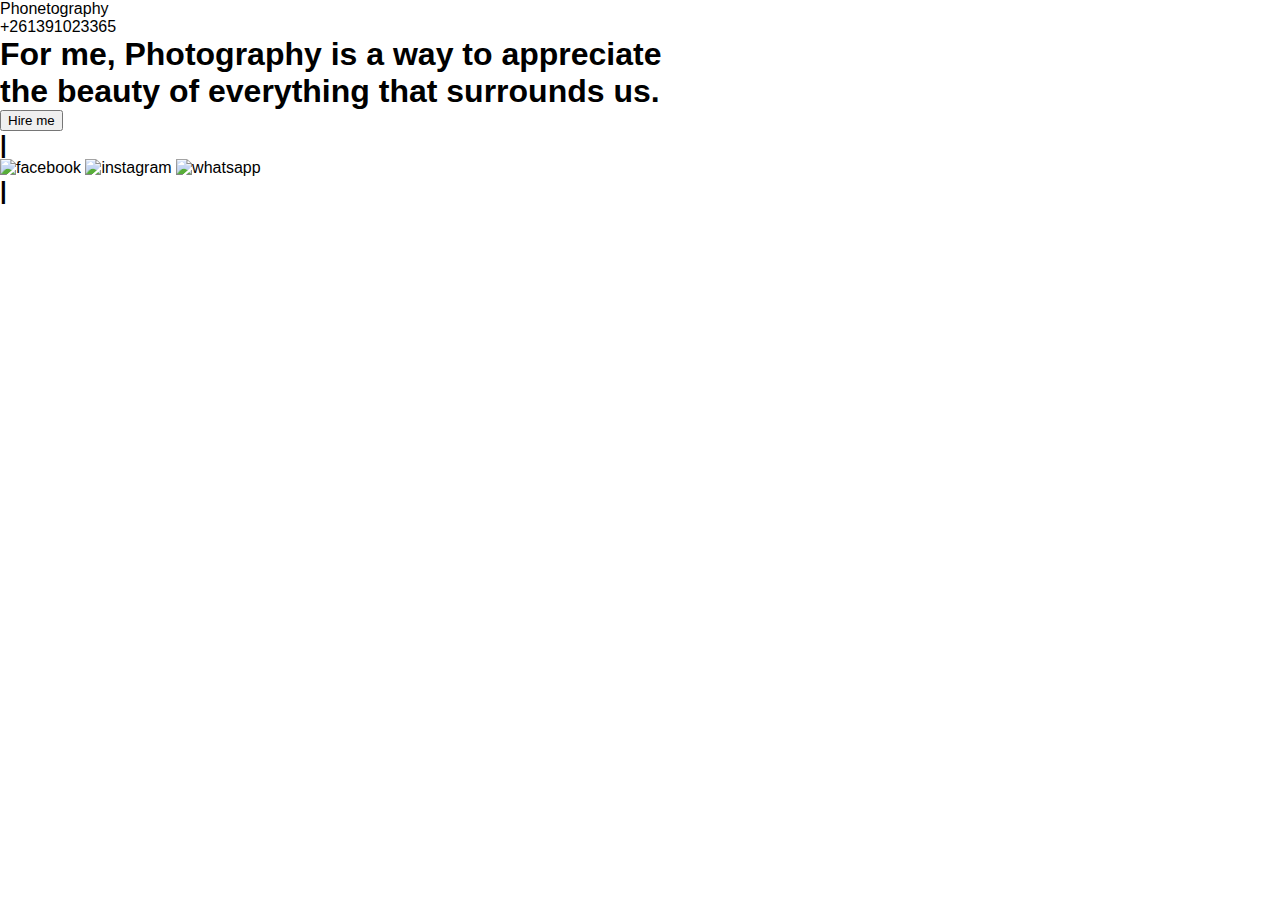
==== index.html @ 0cb047f6 "feat: first page introduction" ====
<!DOCTYPE html>
<html lang="en">

<head>
    <meta charset="UTF-8">
    <meta name="viewport" content="width=device-width, initial-scale=1.0">
    <title>Voahary's Photography</title>
    <link rel="stylesheet" href="style.css">
</head>

<body>
    <nav>
        <p>Phonetography</p>
        <p>+261391023365</p>
    </nav>
    <div>
        <h1 class="myImpression">For me, Photography is a way to appreciate</h1>
        <h1 class="myImpression">the beauty of everything that surrounds us.</h1>
    </div>
    <button id="hireMe">Hire me</button>
    <div class="contact">
        <h2 class="line">|</h2>
        <img src="" alt="facebook">
        <img src="" alt="instagram">
        <img src="" alt="whatsapp">
        <h2 class="line">|</h2>
    </div>
</body>

</html>
---- style.css ----
* {
    margin: 0;
    padding: o;
    box-sizing: border-box;
    font-family: Arial, Helvetica, sans-serif;
}
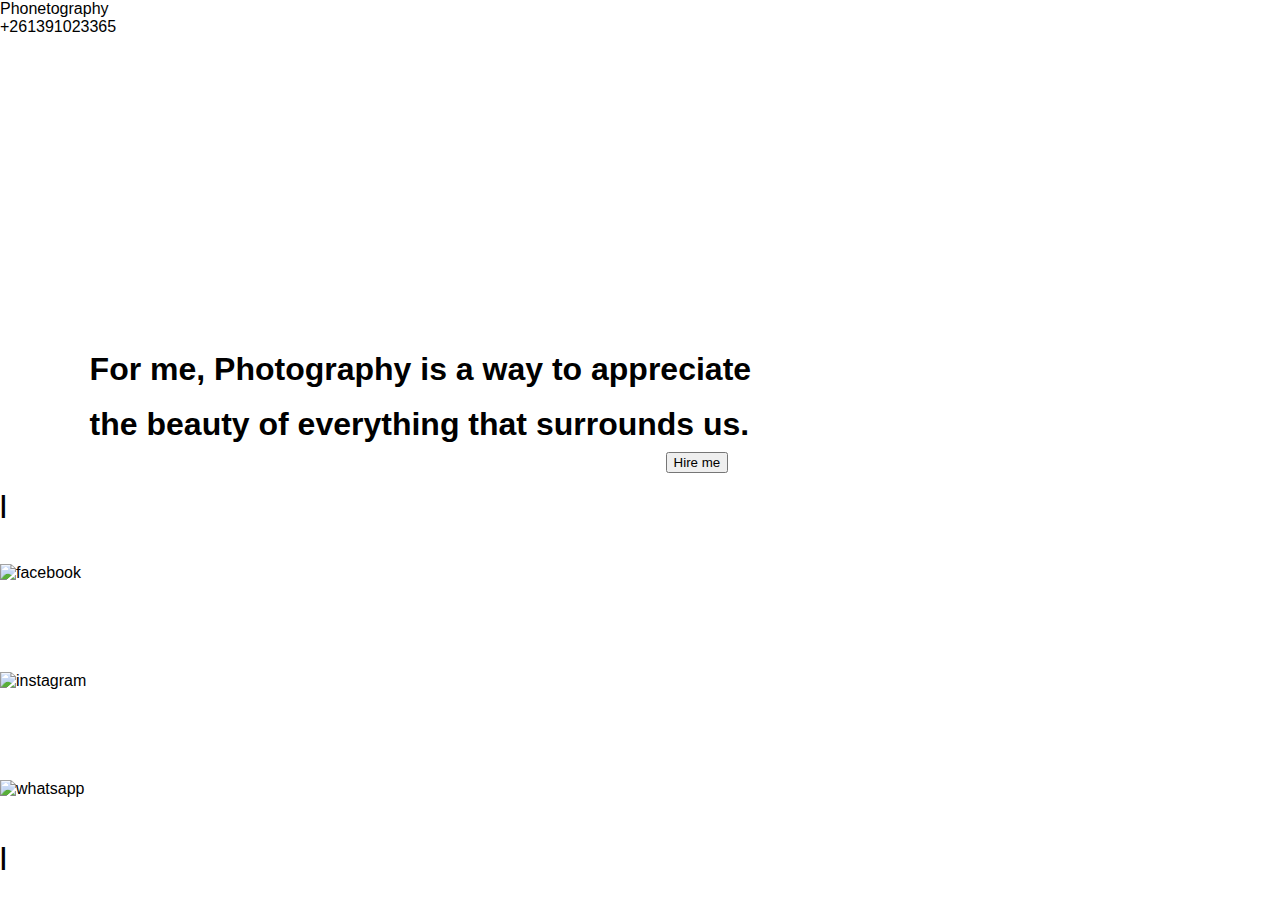
==== commit 79016716: "feat: placing elements in first page in place" ====
--- a/index.html
+++ b/index.html
@@ -13,16 +13,16 @@
         <p>Phonetography</p>
         <p>+261391023365</p>
     </nav>
-    <div>
-        <h1 class="myImpression">For me, Photography is a way to appreciate</h1>
-        <h1 class="myImpression">the beauty of everything that surrounds us.</h1>
+    <div id="impression">
+        <h1 class="myImpression" id="firstLine">For me, Photography is a way to appreciate</h1>
+        <h1 class="myImpression" id="secondLine">the beauty of everything that surrounds us.</h1>
     </div>
     <button id="hireMe">Hire me</button>
     <div class="contact">
         <h2 class="line">|</h2>
-        <img src="" alt="facebook">
-        <img src="" alt="instagram">
-        <img src="" alt="whatsapp">
+        <img src="" alt="facebook" class="socialMedia">
+        <img src="" alt="instagram" class="socialMedia">
+        <img src="" alt="whatsapp" class="socialMedia">
         <h2 class="line">|</h2>
     </div>
 </body>
--- a/style.css
+++ b/style.css
@@ -3,4 +3,32 @@
     padding: o;
     box-sizing: border-box;
     font-family: Arial, Helvetica, sans-serif;
+}
+
+#impression {
+    font-size: 1rem;
+    margin-top: 35vh;
+    margin-left: 7vw;
+}
+
+#firstLine {
+    margin-bottom: 2vh;
+}
+
+#hireMe {
+    margin-top: 1vh;
+    margin-left: 52vw;
+}
+
+.contact {
+    position: absolute;
+    display: flex;
+    flex-direction: column;
+    margin-top: 2vh;
+    border-color: black;
+    border-radius: 3px;
+}
+
+.socialMedia {
+    margin-block: 5vh;
 }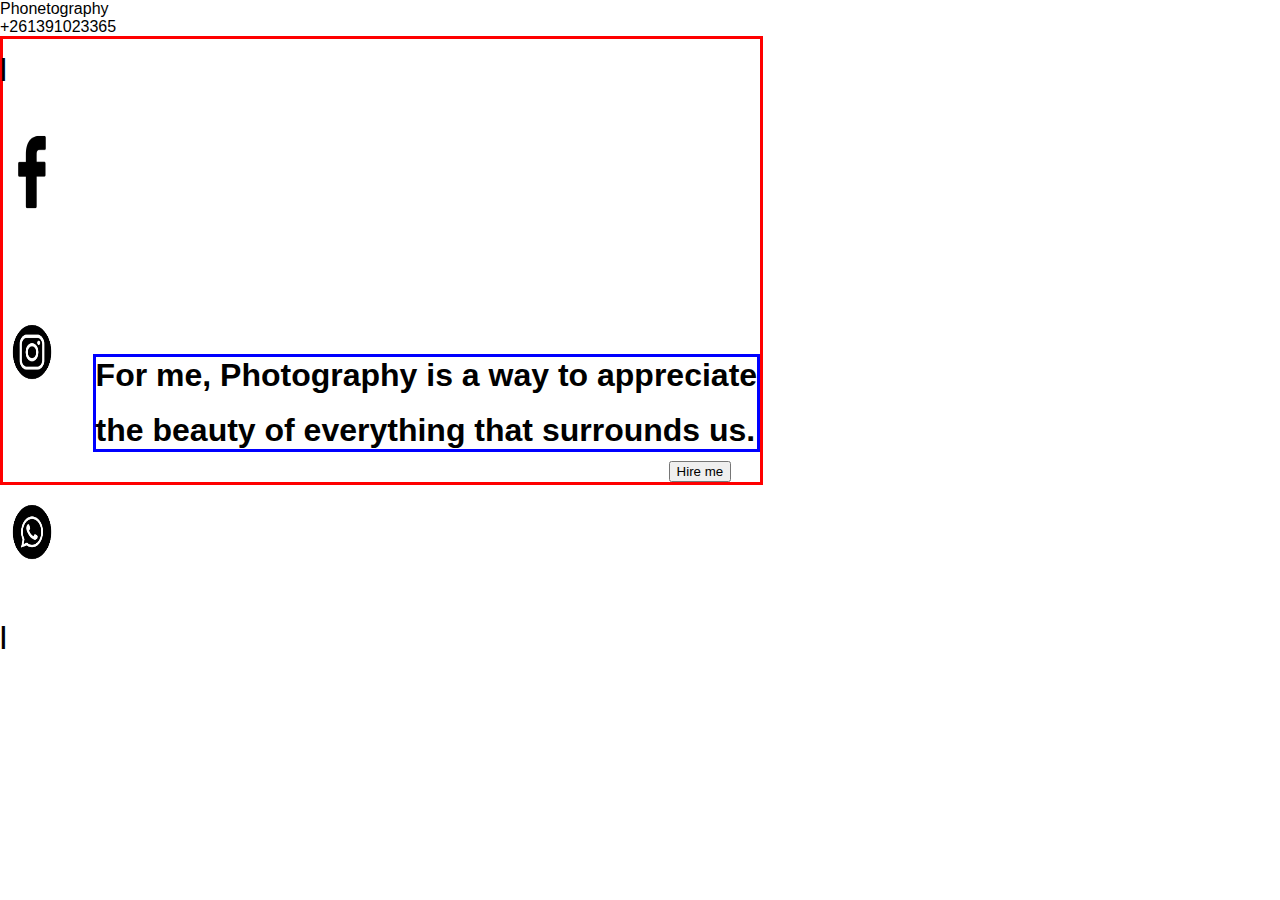
==== commit 2d042ac5: "feat: add some images and css style" ====
--- a/index.html
+++ b/index.html
@@ -9,22 +9,28 @@
 </head>
 
 <body>
+    <div id="blaclFilter"></div>
     <nav>
         <p>Phonetography</p>
         <p>+261391023365</p>
     </nav>
-    <div id="impression">
-        <h1 class="myImpression" id="firstLine">For me, Photography is a way to appreciate</h1>
-        <h1 class="myImpression" id="secondLine">the beauty of everything that surrounds us.</h1>
-    </div>
-    <button id="hireMe">Hire me</button>
-    <div class="contact">
-        <h2 class="line">|</h2>
-        <img src="" alt="facebook" class="socialMedia">
-        <img src="" alt="instagram" class="socialMedia">
-        <img src="" alt="whatsapp" class="socialMedia">
-        <h2 class="line">|</h2>
-    </div>
+    <main>
+        <div class="contact">
+            <h2 class="line">|</h2>
+            <img src="images/logos/facebook.png" alt="facebook" class="socialMedia">
+            <img src="images/logos/instagram.png" alt="instagram" class="socialMedia">
+            <img src="images/logos/whatsapp.png" alt="whatsapp" class="socialMedia">
+            <h2 class="line">|</h2>
+        </div>
+        <div id="introduction">
+            <div id="impression">
+                <h1 class="myImpression" id="firstLine">For me, Photography is a way to appreciate</h1>
+                <h1 class="myImpression" id="secondLine">the beauty of everything that surrounds us.</h1>
+            </div>
+            <button id="hireMe">Hire me</button>
+        </div>
+    </main>
+
 </body>
 
 </html>--- a/style.css
+++ b/style.css
@@ -5,10 +5,46 @@
     font-family: Arial, Helvetica, sans-serif;
 }
 
+body {
+    background-image: url(images/landscape/mandroseza.jpg);
+    background-repeat: no-repeat;
+    background-size: cover;
+}
+
+#blackFilter{
+    position: absolute;
+    top: 0;
+    left: 0;
+    width: 100%;
+    height: 100%;
+    background-color: rgba(0, 0, 0, 9f);
+}
+main {
+    display: flex;
+    flex-direction: row;
+}
+
+.socialMedia {
+    width: 5vw;
+    height: 10vh;
+}
+
+.contact {
+    position: absolute;
+    display: flex;
+    flex-direction: column;
+    margin-top: 2vh;
+}
+
+#introduction {
+    border: solid red;
+}
+
 #impression {
     font-size: 1rem;
     margin-top: 35vh;
     margin-left: 7vw;
+    border: solid blue;
 }
 
 #firstLine {
@@ -20,15 +56,6 @@
     margin-left: 52vw;
 }
 
-.contact {
-    position: absolute;
-    display: flex;
-    flex-direction: column;
-    margin-top: 2vh;
-    border-color: black;
-    border-radius: 3px;
-}
-
 .socialMedia {
     margin-block: 5vh;
 }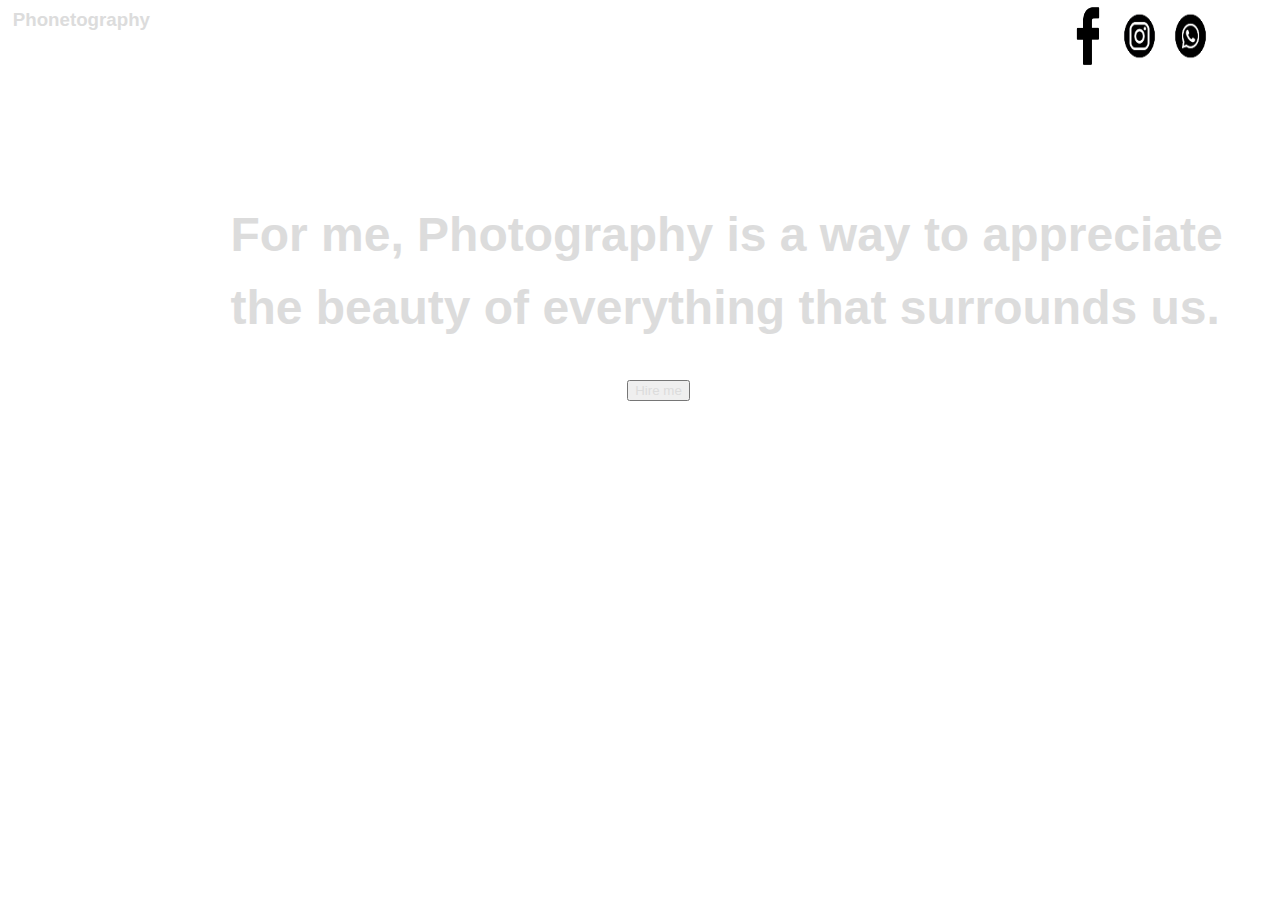
==== commit 8174b66c: "feat: new font-family and font size applicated" ====
--- a/index.html
+++ b/index.html
@@ -10,18 +10,15 @@
 
 <body>
     <div id="blaclFilter"></div>
-    <nav>
-        <p>Phonetography</p>
-        <p>+261391023365</p>
+    <nav id="header">
+        <h3>Phonetography</h3>
+        <div class="contact">
+            <img src="images/logos/facebook.png" alt="facebook" class="socialMedia">
+            <img src="images/logos/instagram.png" alt="instagram" class="socialMedia">
+            <img src="images/logos/whatsapp.png" alt="whatsapp" class="socialMedia" id="right">
+        </div>
     </nav>
     <main>
-        <div class="contact">
-            <h2 class="line">|</h2>
-            <img src="images/logos/facebook.png" alt="facebook" class="socialMedia">
-            <img src="images/logos/instagram.png" alt="instagram" class="socialMedia">
-            <img src="images/logos/whatsapp.png" alt="whatsapp" class="socialMedia">
-            <h2 class="line">|</h2>
-        </div>
         <div id="introduction">
             <div id="impression">
                 <h1 class="myImpression" id="firstLine">For me, Photography is a way to appreciate</h1>
--- a/style.css
+++ b/style.css
@@ -2,7 +2,8 @@
     margin: 0;
     padding: o;
     box-sizing: border-box;
-    font-family: Arial, Helvetica, sans-serif;
+    font-family: 'Trebuchet MS', 'Lucida Sans Unicode', 'Lucida Grande', 'Lucida Sans', Arial, sans-serif;
+    color: gainsboro;
 }
 
 body {
@@ -17,34 +18,47 @@
     left: 0;
     width: 100%;
     height: 100%;
-    background-color: rgba(0, 0, 0, 9f);
+    background-color: rgba(0, 0, 0, 9);
 }
+
+#header {
+    display: flex;
+    flex-direction: row;
+    justify-content: space-between;
+    height: 5vh;
+}
+
+h3 {
+    margin-block: 1vh;
+    margin-left: 1vw;
+}
+
+.contact {
+    display: flex;
+    flex-direction: row;
+}
+
 main {
     display: flex;
     flex-direction: row;
 }
 
 .socialMedia {
-    width: 5vw;
-    height: 10vh;
+    width: 4vw;
+    height: 8vh;
 }
 
-.contact {
-    position: absolute;
-    display: flex;
-    flex-direction: column;
-    margin-top: 2vh;
+#right {
+    margin-right: 5vw;
 }
 
 #introduction {
-    border: solid red;
 }
 
 #impression {
-    font-size: 1rem;
-    margin-top: 35vh;
-    margin-left: 7vw;
-    border: solid blue;
+    font-size: 1.5rem;
+    margin-top: 18vh;
+    margin-left: 18vw;
 }
 
 #firstLine {
@@ -52,10 +66,6 @@
 }
 
 #hireMe {
-    margin-top: 1vh;
-    margin-left: 52vw;
-}
-
-.socialMedia {
-    margin-block: 5vh;
+    margin-top: 5vh;
+    margin-left: 49vw;
 }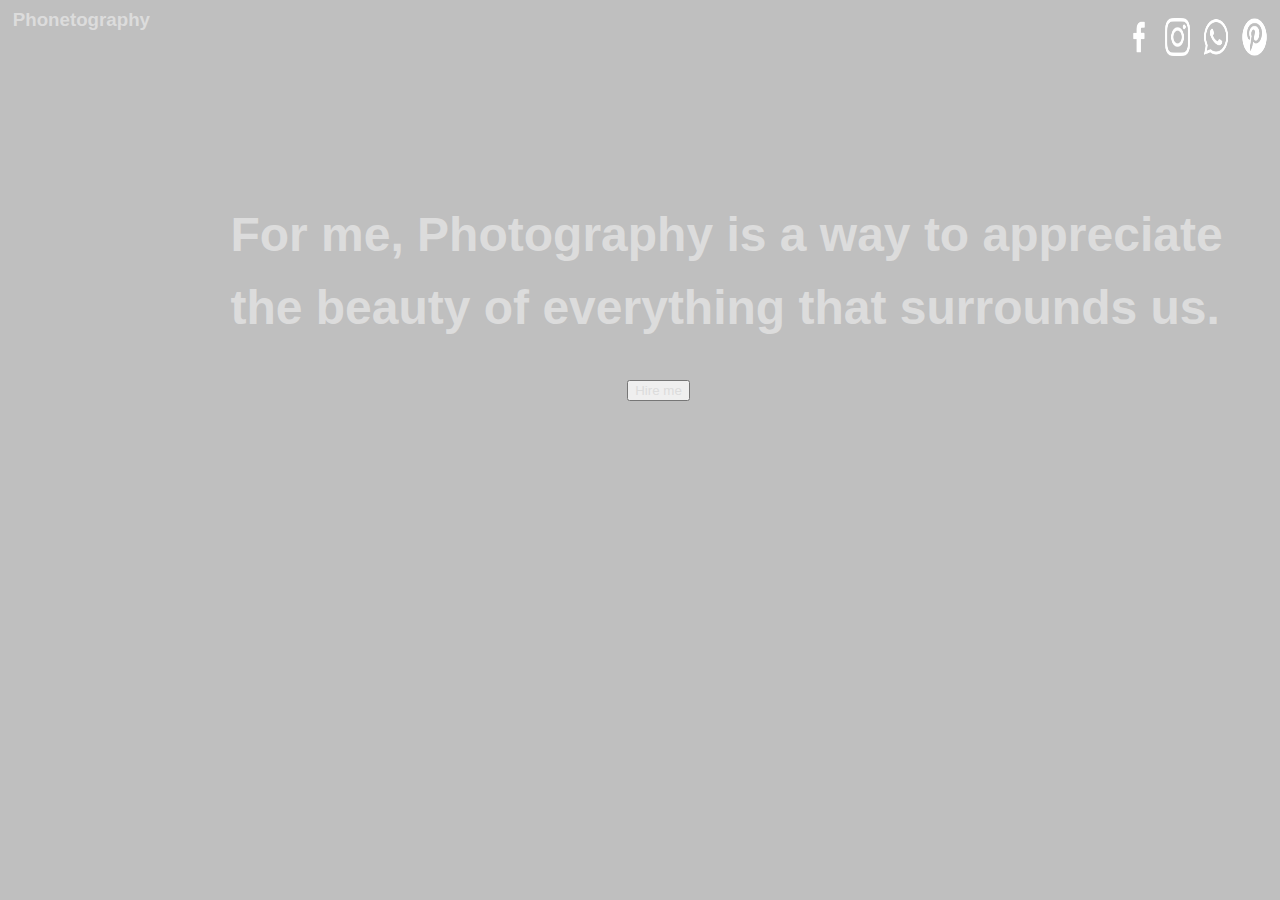
==== commit 64fde1f6: "feat : add all images" ====
--- a/index.html
+++ b/index.html
@@ -13,9 +13,10 @@
     <nav id="header">
         <h3>Phonetography</h3>
         <div class="contact">
-            <img src="images/logos/facebook.png" alt="facebook" class="socialMedia">
-            <img src="images/logos/instagram.png" alt="instagram" class="socialMedia">
-            <img src="images/logos/whatsapp.png" alt="whatsapp" class="socialMedia" id="right">
+            <img src="images/logos/facebook.png" alt="facebook" class="socialMedia" id="facebook">
+            <img src="images/logos/instagram.png" alt="instagram" class="socialMedia" id="instagram">
+            <img src="images/logos/whatsapp.png" alt="whatsapp" class="socialMedia" id="whatsapp">
+            <img src="images/logos/pinterest.png" alt="pinterest" class="socialMedia" id="pinterest">
         </div>
     </nav>
     <main>
--- a/style.css
+++ b/style.css
@@ -7,18 +7,10 @@
 }
 
 body {
-    background-image: url(images/landscape/mandroseza.jpg);
+    background: linear-gradient(rgba(0, 0, 0, 0.25), rgba(0, 0, 0, 0.25)), url(images/landscape/mandroseza.jpg);
     background-repeat: no-repeat;
     background-size: cover;
-}
-
-#blackFilter{
-    position: absolute;
-    top: 0;
-    left: 0;
-    width: 100%;
-    height: 100%;
-    background-color: rgba(0, 0, 0, 9);
+    height: 100vh;
 }
 
 #header {
@@ -38,21 +30,16 @@
     flex-direction: row;
 }
 
+.socialMedia {
+    width: 2vw;
+    height: 4.25vh;
+    margin-top: 2vh;
+    margin-right: 1vw;
+}
+
 main {
     display: flex;
     flex-direction: row;
-}
-
-.socialMedia {
-    width: 4vw;
-    height: 8vh;
-}
-
-#right {
-    margin-right: 5vw;
-}
-
-#introduction {
 }
 
 #impression {
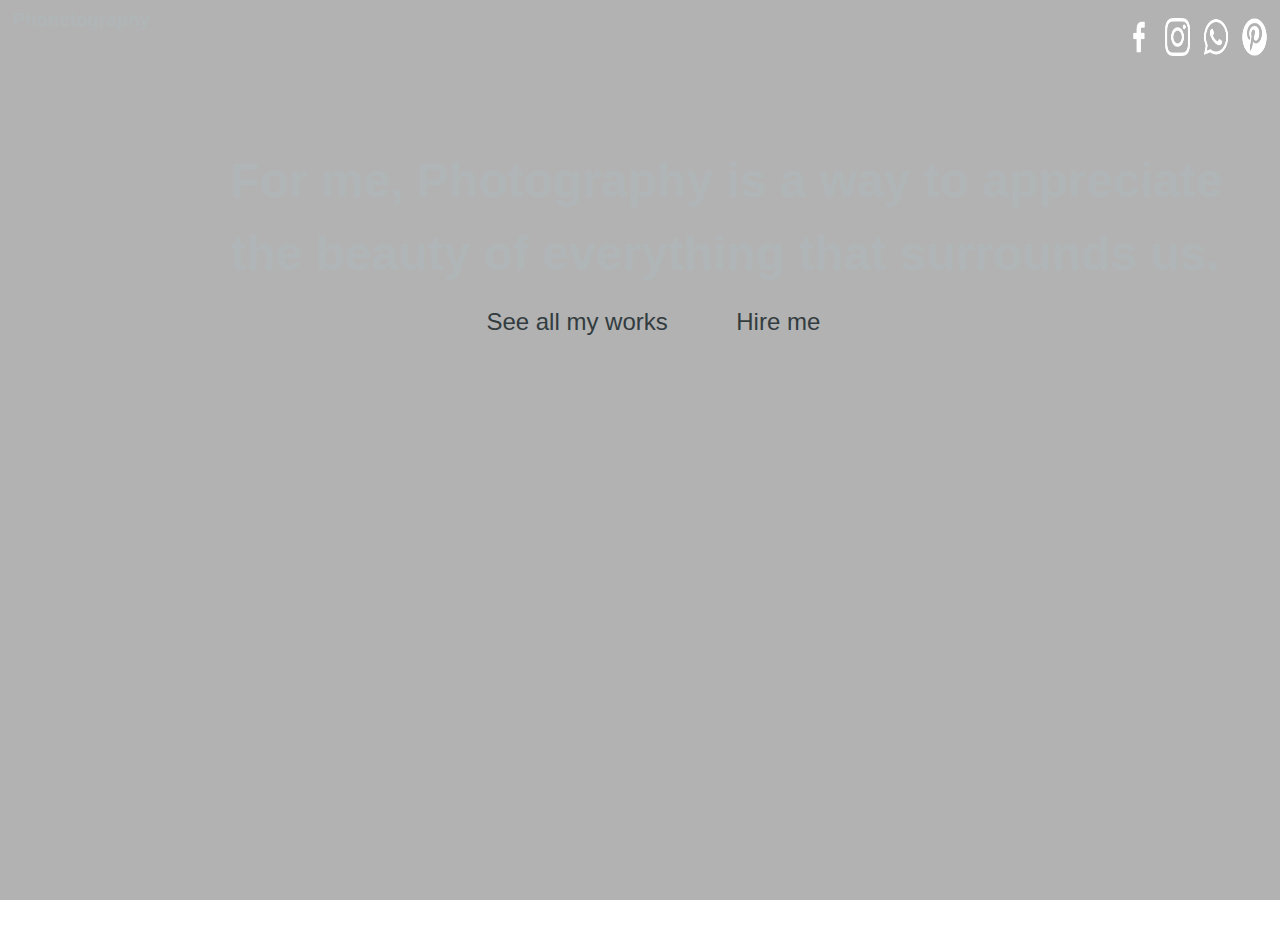
==== commit 1e5874ee: "feat : making all pages contents" ====
--- a/index.html
+++ b/index.html
@@ -9,7 +9,6 @@
 </head>
 
 <body>
-    <div id="blaclFilter"></div>
     <nav id="header">
         <h3>Phonetography</h3>
         <div class="contact">
@@ -25,7 +24,8 @@
                 <h1 class="myImpression" id="firstLine">For me, Photography is a way to appreciate</h1>
                 <h1 class="myImpression" id="secondLine">the beauty of everything that surrounds us.</h1>
             </div>
-            <button id="hireMe">Hire me</button>
+            <a href="animals.html" id="allWorks" class="button">See all my works</a>
+            <a href="" id="hireMe" class="button">Hire me</a>
         </div>
     </main>
 
--- a/style.css
+++ b/style.css
@@ -1,13 +1,20 @@
 * {
     margin: 0;
-    padding: o;
+    padding: 0;
     box-sizing: border-box;
     font-family: 'Trebuchet MS', 'Lucida Sans Unicode', 'Lucida Grande', 'Lucida Sans', Arial, sans-serif;
-    color: gainsboro;
+    color: #B0B6B7;
+}
+
+:root {
+    --dark: #323c3f;
+    --brown: #896B5B;
+    --blue: #406371;
+    --light: #B0B6B7;
 }
 
 body {
-    background: linear-gradient(rgba(0, 0, 0, 0.25), rgba(0, 0, 0, 0.25)), url(images/landscape/mandroseza.jpg);
+    background: linear-gradient(rgba(0, 0, 0, 0.3), rgba(0, 0, 0, 0.3)), url(images/landscape/mandrosezaa.jpg);
     background-repeat: no-repeat;
     background-size: cover;
     height: 100vh;
@@ -42,17 +49,30 @@
     flex-direction: row;
 }
 
+#introduction {
+    height: 100vh;
+}
 #impression {
     font-size: 1.5rem;
-    margin-top: 18vh;
+    margin-top: 12vh;
     margin-left: 18vw;
+    margin-bottom: 3vh;
 }
 
 #firstLine {
     margin-bottom: 2vh;
 }
 
+.button {
+    font-size: 1.5rem;
+    color: var(--dark);
+    text-decoration: none;
+}
+
 #hireMe {
-    margin-top: 5vh;
-    margin-left: 49vw;
+    margin-left: 5vw;
+}
+
+#allWorks {
+    margin-left: 38vw;
 }